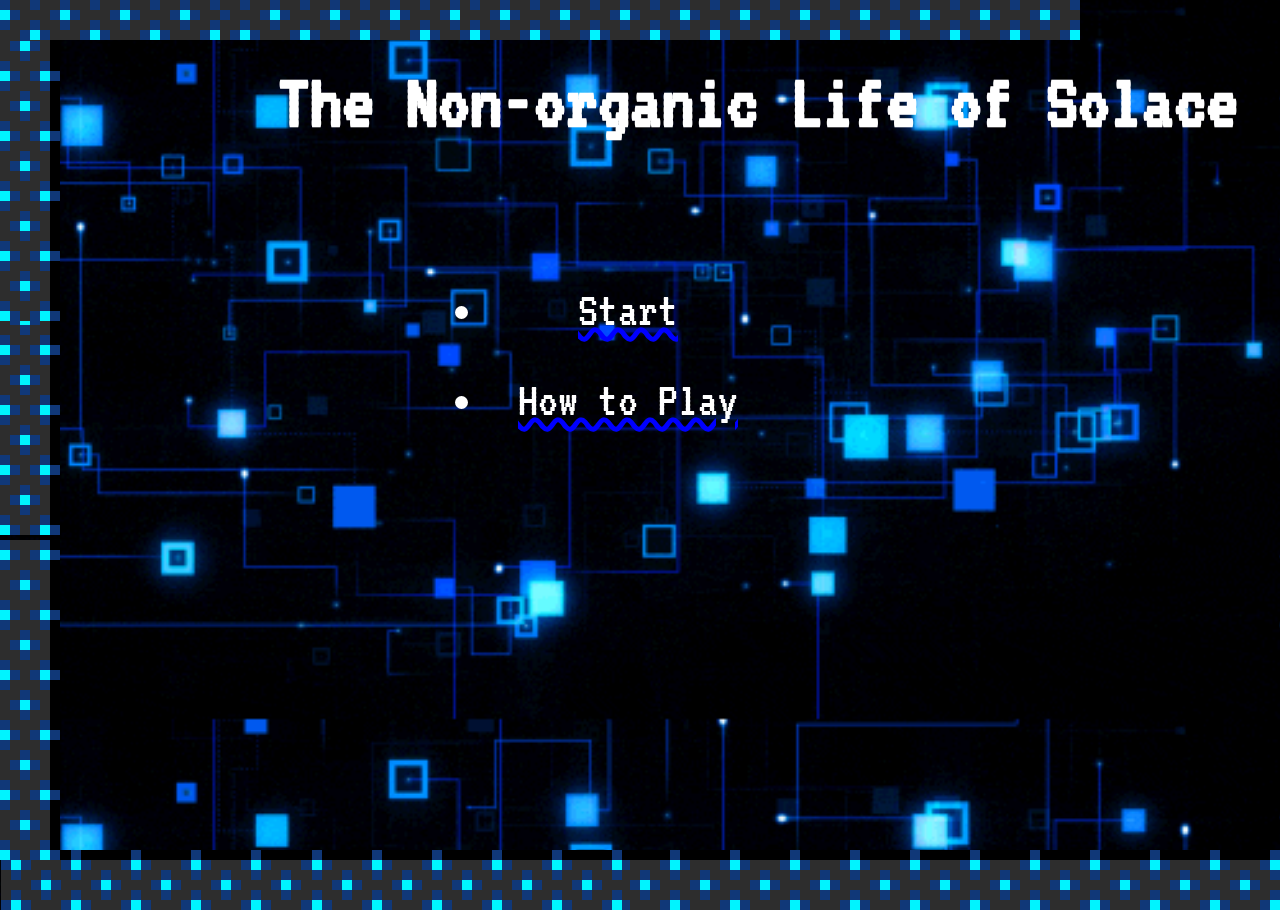
==== index.html @ 86972bab "?????" ====
<html> 
<link rel="stylesheet" href="index.css">

<link href="https://fonts.googleapis.com/css?family=VT323" rel="stylesheet">
   
<body></body>
    
<h1> The Non-organic Life of Solace </h1>
<ul>
            <li>
                    <a href="page1.html">Start</a>
            </li>
            <li>
                <a href="how-to-play.html">How to Play</a>
            </li>
            
        </ul>
<audio autoplay src=SZA%20-%20Anything%20(Official%20Instrumental).mp3></audio>
    
    
    <img class="image-1" src="platform.gif"> 
    <img class="image-2" src=platform.gif>
    <img class="image-3" src="platform.gif"> 
    <img class="image-4" src="platform.gif"> 
    <img class="image-5" src=platform.gif> 
    <img class="image-6" src="platform.gif"> 
    <img class="image-7" src="platform.gif"> 
    <img class="image-8" src="platform.gif"> 
    <img class="image-9" src="platform.gif"> 
    <img class="image-10" src="platform.gif"> 
    <img class="image-11" 
    src= platform.gif>
    <img class="image-12" src="platform.gif"> 
    <img class="image-13" src="platform.gif"> 
    <img class="image-14"
    src= platform.gif> 
    <img class="image-15"
    src= platform.gif> 
    <img class="image-16"
    src= platform.gif> 
    
   

</html>
---- index.css ----
body{ 
background-image:url(digital.gif);
background-size: contain;
font-size: white; 
}
h1{ 
color: white;
font-size: 80;
text-align: center;
font-family: 'VT323', monospace;
text-decoration-color: blue;
display: inline-block;
text-decoration-style: wavy;
 
}
ul{
position: absolute;
color: white;
font-size: 50px; 
font-family: 'VT323', monospace;
text-align: center;
right: 40%;
left: 35%;
}
a:link, a:visited {
    background-color:transparent;
    color: white;
    padding: 20px 10px;
    text-align: center; 
    text-decoration:underline;
    text-decoration-color: blue;
    display: inline-block;
    text-decoration-style: wavy;
    padding-bottom: 20px;
}
h1 {
    width: 1500px;
    height: 100px;
    background-color: transparent;
    -webkit-animation-name: example; /* Safari 4.0 - 8.0 */
    -webkit-animation-duration: 4s; /* Safari 4.0 - 8.0 */
    animation-name: example;
    animation-duration: 4s;
}

/* Safari 4.0 - 8.0 */
@-webkit-keyframes example {
    from {background-color: transparent;}
    to {background-color: transparent;}
}

/* Standard syntax */
@keyframes example {
    from {background-color: transparent;}
    to {background-color:transparent;}
}
.image-1{
position: absolute;
bottom: -10px;
left: 1px;
}
.image-2{
    position: absolute;
    right: 0px;
    left: 600px;
    bottom: -10px  
}
.image-3{ 
position: absolute;
right: 50px;
left: 302px; 
bottom: -10px
}
.image-4{ 
position: absolute;
right: 0px;
left:900px; 
bottom: -10px
}
.image-5{ 
position: absolute;
right: 0px;
left:1200px; 
bottom: -10px   
}
.image-6{ 
position: absolute; 
transform: rotate(90deg);
left: 0px;
bottom:40px; 
}
.image-7{
position: absolute;
transform: rotate(90deg);
    left: 0px ;
    bottom 70px;
}
.image-8{ 
position: absolute;
transform: rotate(90deg);
left: 0px;
top: 1px
}
.image-9{ 
position: absolute;
top: -280px;
left:50px
}
.image-10{ 
position: absolute;
top: -280px;
right:100px;
left: 350px;
}
.image-11{ 
position: absolute;
top: -280px;
right: 500px;
}
.image-12{ 
position: absolute; 
top: -280px;
right: 200px;
}
.image-13{ 
position: absolute; 
top: -280px; 
left: -100px;
right: 290px;
}
.image-14{ 
position: absolute;
transform: rotate(270deg);
left: 1485px;
top: 10px
}
.image-15{ 
position: absolute;
transform: rotate(270deg);
left: 1485px;
top: 90ppx
}.image-16{ 
position: absolute;
transform: rotate(270deg);
left: 1485px;
bottom: 7px; 
right: -130px; 
}
a{ 
color: white;
}
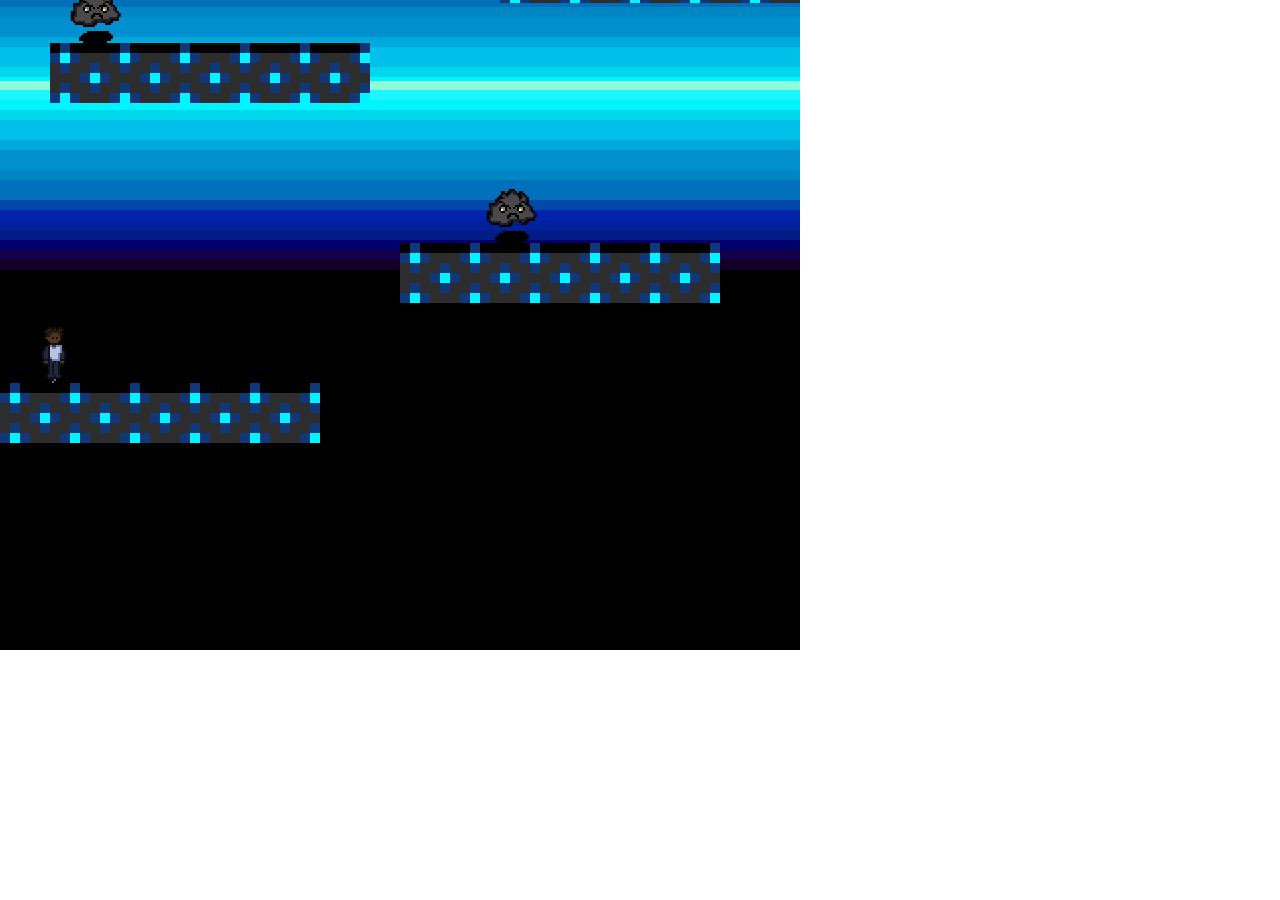
==== commit 88ebb685: "the MAP" ====
--- a/index.html
+++ b/index.html
@@ -1,44 +1,17 @@
-<html> 
-<link rel="stylesheet" href="index.css">
+    <!doctype html> 
+<html lang="en"> 
+<head> 
+	<meta charset="UTF-8" />
+	<title>The Non-Organic Life of Solace</title>
+</head>
+<body style="margin: auto;" s>
+    <div id="game-div"></div>
+</body>
+<script src="phaser.js"></script>
+<script src="main.js"></script>
+    
+<audio autoplay src="Binary%20Code%20-%20High%20Tech%20Interface%20Sound%20Effects.mp3">
+  </audio>
 
-<link href="https://fonts.googleapis.com/css?family=VT323" rel="stylesheet">
-   
-<body></body>
     
-<h1> The Non-organic Life of Solace </h1>
-<ul>
-            <li>
-                    <a href="page1.html">Start</a>
-            </li>
-            <li>
-                <a href="how-to-play.html">How to Play</a>
-            </li>
-            
-        </ul>
-<audio autoplay src=SZA%20-%20Anything%20(Official%20Instrumental).mp3></audio>
-    
-    
-    <img class="image-1" src="platform.gif"> 
-    <img class="image-2" src=platform.gif>
-    <img class="image-3" src="platform.gif"> 
-    <img class="image-4" src="platform.gif"> 
-    <img class="image-5" src=platform.gif> 
-    <img class="image-6" src="platform.gif"> 
-    <img class="image-7" src="platform.gif"> 
-    <img class="image-8" src="platform.gif"> 
-    <img class="image-9" src="platform.gif"> 
-    <img class="image-10" src="platform.gif"> 
-    <img class="image-11" 
-    src= platform.gif>
-    <img class="image-12" src="platform.gif"> 
-    <img class="image-13" src="platform.gif"> 
-    <img class="image-14"
-    src= platform.gif> 
-    <img class="image-15"
-    src= platform.gif> 
-    <img class="image-16"
-    src= platform.gif> 
-    
-   
-
 </html>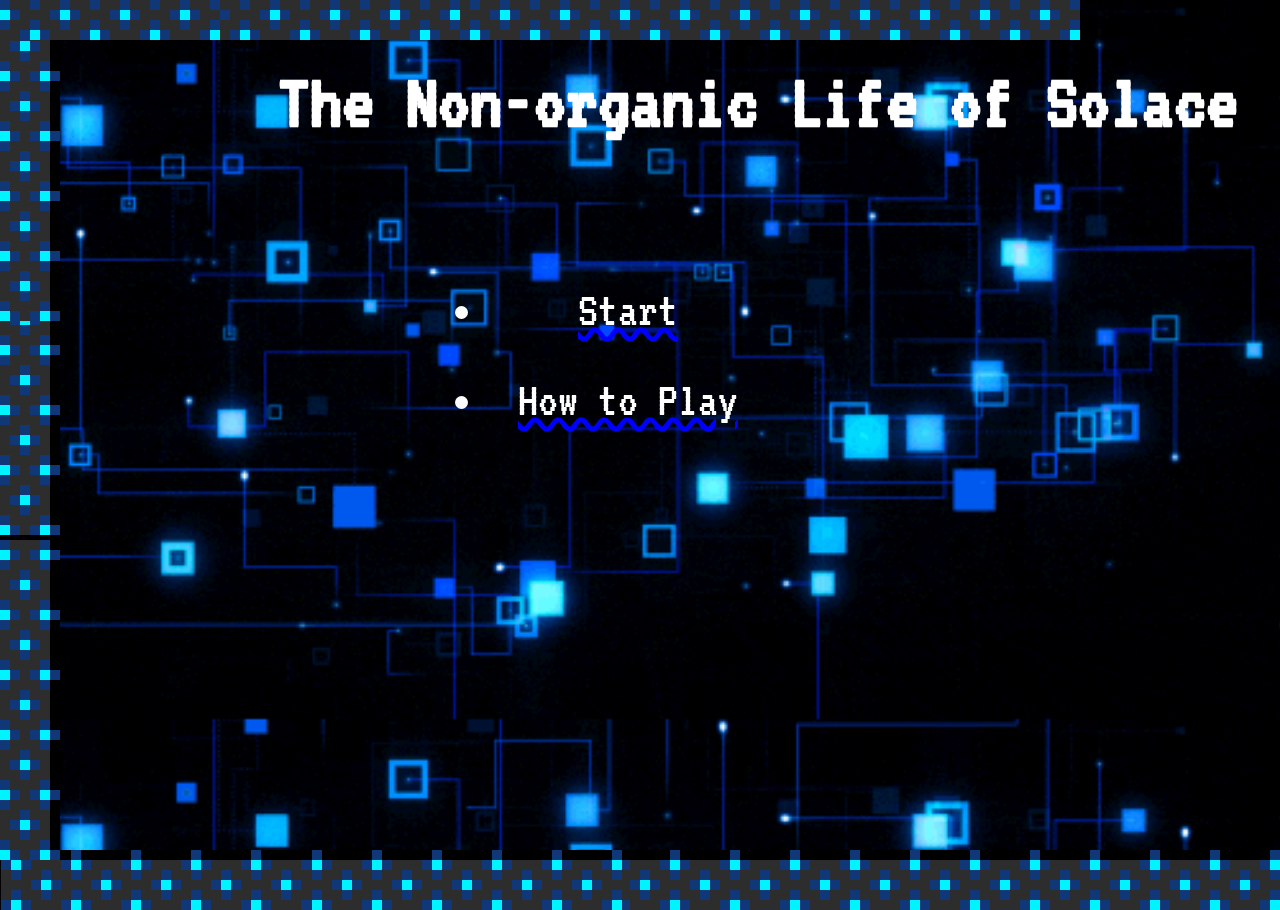
==== commit d83f13e9: "pain" ====
--- a/index.html
+++ b/index.html
@@ -1,17 +1,39 @@
-    <!doctype html> 
-<html lang="en"> 
-<head> 
-	<meta charset="UTF-8" />
-	<title>The Non-Organic Life of Solace</title>
-</head>
-<body style="margin: auto;" s>
-    <div id="game-div"></div>
-</body>
-<script src="phaser.js"></script>
-<script src="main.js"></script>
+<html> 
+    <link rel="stylesheet" href="index.css">
+
+    <link href="https://fonts.googleapis.com/css?family=VT323" rel="stylesheet">
+   
+    <body>
     
-<audio autoplay src="Binary%20Code%20-%20High%20Tech%20Interface%20Sound%20Effects.mp3">
-  </audio>
+        <h1> The Non-organic Life of Solace </h1>
+        <ul>
+            <li>
+                <a href="page1.html">Start</a>
+            </li>
+            <li>
+                <a href="how-to-play.html">How to Play</a>
+            </li>
+        </ul>
+        <audio autoplay src=SZA%20-%20Anything%20(Official%20Instrumental).mp3></audio>
+    
+    
+        <img class="image-1" src="platform.gif"> 
+        <img class="image-2" src=platform.gif>
+        <img class="image-3" src="platform.gif"> 
+        <img class="image-4" src="platform.gif"> 
+        <img class="image-5" src="platform.gif"> 
+        <img class="image-6" src="platform.gif"> 
+        <img class="image-7" src="platform.gif"> 
+        <img class="image-8" src="platform.gif"> 
+        <img class="image-9" src="platform.gif"> 
+        <img class="image-10" src="platform.gif"> 
+        <img class="image-11" src="platform.gif">
+        <img class="image-12" src="platform.gif"> 
+        <img class="image-13" src="platform.gif"> 
+        <img class="image-14" src="platform.gif"> 
+        <img class="image-15" src="platform.gif"> 
+        <img class="image-16" src="platform.gif"> 
+    
+   </body>
 
-    
 </html>--- a/index.css
+++ b/index.css
@@ -0,0 +1,156 @@
+body{ 
+background-image:url(digital.gif);
+background-size: contain;
+font-size: white; 
+}
+h1{ 
+color: white;
+font-size: 80;
+text-align: center;
+font-family: 'VT323', monospace;
+text-decoration-color: blue;
+display: inline-block;
+text-decoration-style: wavy;
+ 
+}
+ul{
+position: absolute;
+color: white;
+font-size: 50px; 
+font-family: 'VT323', monospace;
+text-align: center;
+right: 40%;
+left: 35%;
+}
+a:link, a:visited {
+    background-color:transparent;
+    color: white;
+    padding: 20px 10px;
+    text-align: center; 
+    text-decoration:underline;
+    text-decoration-color: blue;
+    display: inline-block;
+    text-decoration-style: wavy;
+    padding-bottom: 20px;
+}
+h1 {
+    width: 1500px;
+    height: 100px;
+    background-color: transparent;
+    -webkit-animation-name: example; /* Safari 4.0 - 8.0 */
+    -webkit-animation-duration: 4s; /* Safari 4.0 - 8.0 */
+    animation-name: example;
+    animation-duration: 4s;
+}
+
+/* Safari 4.0 - 8.0 */
+@-webkit-keyframes example {
+    from {background-color: transparent;}
+    to {background-color: transparent;}
+}
+
+/* Standard syntax */
+@keyframes example {
+    from {background-color: transparent;}
+    to {background-color:transparent;}
+}
+.image-1{
+position: absolute;
+bottom: -10px;
+left: 1px;
+}
+.image-2{
+    position: absolute;
+    right: 0px;
+    left: 600px;
+    bottom: -10px  
+}
+.image-3{ 
+position: absolute;
+right: 50px;
+left: 302px; 
+bottom: -10px
+}
+.image-4{ 
+position: absolute;
+right: 0px;
+left:900px; 
+bottom: -10px
+}
+.image-5{ 
+position: absolute;
+right: 0px;
+left:1200px; 
+bottom: -10px   
+}
+.image-6{ 
+position: absolute; 
+transform: rotate(90deg);
+left: 0px;
+bottom:40px; 
+}
+.image-7{
+position: absolute;
+transform: rotate(90deg);
+    left: 0px ;
+    bottom 70px;
+}
+.image-8{ 
+position: absolute;
+transform: rotate(90deg);
+left: 0px;
+top: 1px
+}
+.image-9{ 
+position: absolute;
+top: -280px;
+left:50px
+}
+.image-10{ 
+position: absolute;
+top: -280px;
+right:100px;
+left: 350px;
+}
+.image-11{ 
+position: absolute;
+top: -280px;
+right: 500px;
+}
+.image-12{ 
+position: absolute; 
+top: -280px;
+right: 200px;
+}
+.image-13{ 
+position: absolute; 
+top: -280px; 
+left: -100px;
+right: 290px;
+}
+.image-14{ 
+position: absolute;
+transform: rotate(270deg);
+left: 1485px;
+top: 10px
+}
+.image-15{ 
+position: absolute;
+transform: rotate(270deg);
+left: 1485px;
+top: 90ppx
+}.image-16{ 
+position: absolute;
+transform: rotate(270deg);
+left: 1485px;
+bottom: 7px; 
+right: -130px; 
+}
+a{ 
+color: white;
+}
+
+
+    
+
+
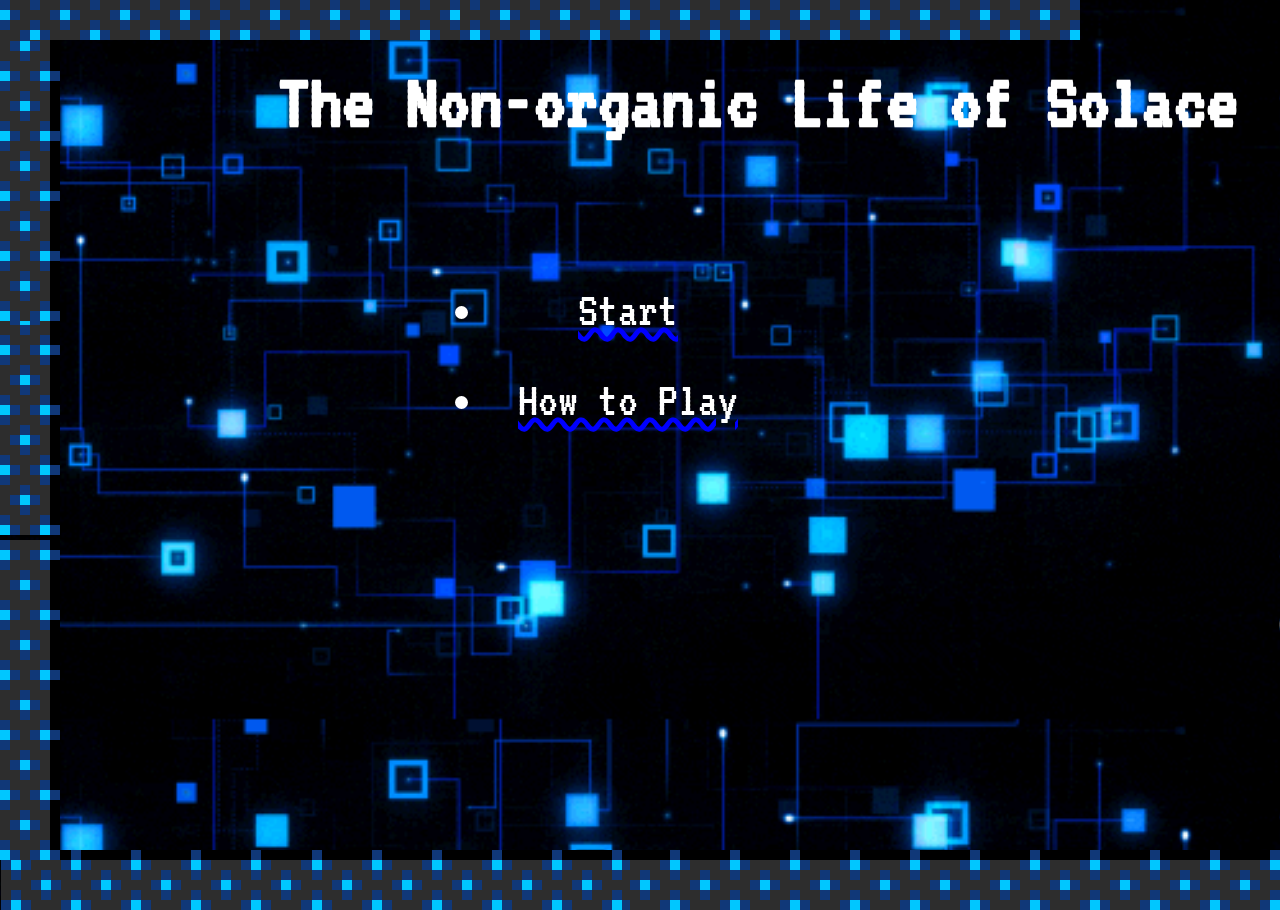
==== commit cfd60ece: "pain" ====
--- a/index.html
+++ b/index.html
@@ -1,39 +1,44 @@
 <html> 
-    <link rel="stylesheet" href="index.css">
+<link rel="stylesheet" href="index.css">
 
-    <link href="https://fonts.googleapis.com/css?family=VT323" rel="stylesheet">
+<link href="https://fonts.googleapis.com/css?family=VT323" rel="stylesheet">
    
-    <body>
+<body></body>
     
-        <h1> The Non-organic Life of Solace </h1>
-        <ul>
+<h1> The Non-organic Life of Solace </h1>
+<ul>
             <li>
-                <a href="page1.html">Start</a>
+                    <a href="page1.html">Start</a>
             </li>
             <li>
                 <a href="how-to-play.html">How to Play</a>
             </li>
+            
         </ul>
-        <audio autoplay src=SZA%20-%20Anything%20(Official%20Instrumental).mp3></audio>
+<audio autoplay src=SZA%20-%20Anything%20(Official%20Instrumental).mp3></audio>
     
     
-        <img class="image-1" src="platform.gif"> 
-        <img class="image-2" src=platform.gif>
-        <img class="image-3" src="platform.gif"> 
-        <img class="image-4" src="platform.gif"> 
-        <img class="image-5" src="platform.gif"> 
-        <img class="image-6" src="platform.gif"> 
-        <img class="image-7" src="platform.gif"> 
-        <img class="image-8" src="platform.gif"> 
-        <img class="image-9" src="platform.gif"> 
-        <img class="image-10" src="platform.gif"> 
-        <img class="image-11" src="platform.gif">
-        <img class="image-12" src="platform.gif"> 
-        <img class="image-13" src="platform.gif"> 
-        <img class="image-14" src="platform.gif"> 
-        <img class="image-15" src="platform.gif"> 
-        <img class="image-16" src="platform.gif"> 
+    <img class="image-1" src="platform.gif"> 
+    <img class="image-2" src=platform.gif>
+    <img class="image-3" src="platform.gif"> 
+    <img class="image-4" src="platform.gif"> 
+    <img class="image-5" src=platform.gif> 
+    <img class="image-6" src="platform.gif"> 
+    <img class="image-7" src="platform.gif"> 
+    <img class="image-8" src="platform.gif"> 
+    <img class="image-9" src="platform.gif"> 
+    <img class="image-10" src="platform.gif"> 
+    <img class="image-11" 
+    src= platform.gif>
+    <img class="image-12" src="platform.gif"> 
+    <img class="image-13" src="platform.gif"> 
+    <img class="image-14"
+    src= platform.gif> 
+    <img class="image-15"
+    src= platform.gif> 
+    <img class="image-16"
+    src= platform.gif> 
     
-   </body>
+   
 
 </html>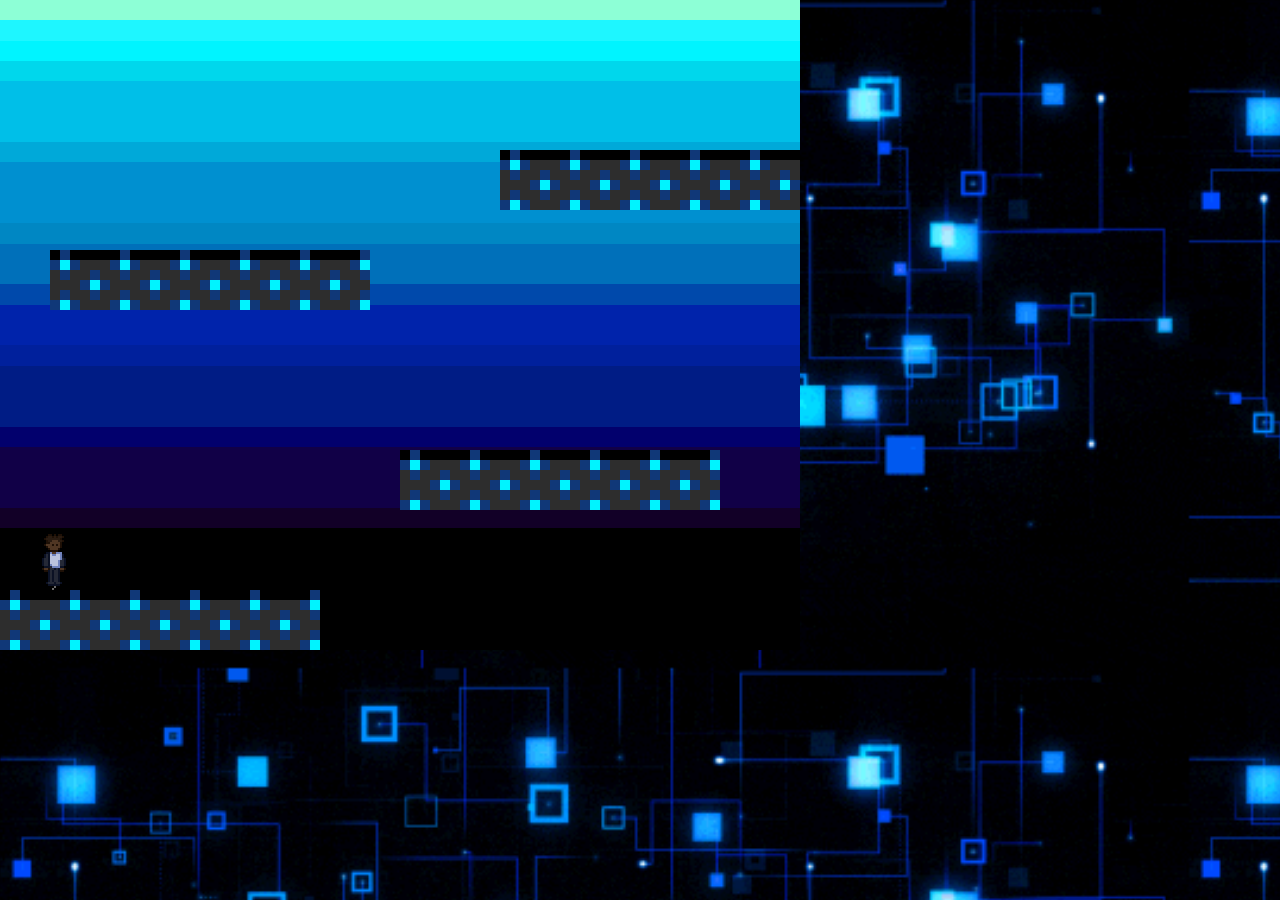
==== commit a2375cc8: "Fixed it i think?" ====
--- a/index.html
+++ b/index.html
@@ -1,44 +1,20 @@
-<html> 
-<link rel="stylesheet" href="index.css">
+    <!doctype html> 
+<html lang="en"> 
+<head> 
+	<meta charset="UTF-8" />
+	<title>The Non-Organic Life of Solace</title>
+</head>
+<body style="margin: auto;" s>
+    <div id="game-div"></div>
+</body>
+<script src="phaser.js"></script>
+<script src="main.js"></script>
 
-<link href="https://fonts.googleapis.com/css?family=VT323" rel="stylesheet">
-   
-<body></body>
+  <embed height="0px"  src="Binary%20Code%20-%20High%20Tech%20Interface%20Sound%20Effects.mp3" type="audio/ogg">
+
     
-<h1> The Non-organic Life of Solace </h1>
-<ul>
-            <li>
-                    <a href="page1.html">Start</a>
-            </li>
-            <li>
-                <a href="how-to-play.html">How to Play</a>
-            </li>
-            
-        </ul>
-<audio autoplay src=SZA%20-%20Anything%20(Official%20Instrumental).mp3></audio>
-    
-    
-    <img class="image-1" src="platform.gif"> 
-    <img class="image-2" src=platform.gif>
-    <img class="image-3" src="platform.gif"> 
-    <img class="image-4" src="platform.gif"> 
-    <img class="image-5" src=platform.gif> 
-    <img class="image-6" src="platform.gif"> 
-    <img class="image-7" src="platform.gif"> 
-    <img class="image-8" src="platform.gif"> 
-    <img class="image-9" src="platform.gif"> 
-    <img class="image-10" src="platform.gif"> 
-    <img class="image-11" 
-    src= platform.gif>
-    <img class="image-12" src="platform.gif"> 
-    <img class="image-13" src="platform.gif"> 
-    <img class="image-14"
-    src= platform.gif> 
-    <img class="image-15"
-    src= platform.gif> 
-    <img class="image-16"
-    src= platform.gif> 
-    
-   
+<audio autoplay src="Binary%20Code%20-%20High%20Tech%20Interface%20Sound%20Effects.mp3">
+  </audio>
 
+<link rel="stylesheet" type="text/css" href="index.css"> 
 </html>--- a/index.css
+++ b/index.css
@@ -11,6 +11,7 @@
 text-decoration-color: blue;
 display: inline-block;
 text-decoration-style: wavy;
+
  
 }
 ul{
@@ -19,8 +20,9 @@
 font-size: 50px; 
 font-family: 'VT323', monospace;
 text-align: center;
-right: 40%;
+right: 4%;
 left: 35%;
+bottom: 200px
 }
 a:link, a:visited {
     background-color:transparent;
@@ -36,6 +38,9 @@
 h1 {
     width: 1500px;
     height: 100px;
+    top:100px;
+    position: absolute; 
+    left: 200px;
     background-color: transparent;
     -webkit-animation-name: example; /* Safari 4.0 - 8.0 */
     -webkit-animation-duration: 4s; /* Safari 4.0 - 8.0 */
@@ -146,6 +151,40 @@
 bottom: 7px; 
 right: -130px; 
 }
+.image-17{ 
+position: absolute;
+right:-30px;
+top:-280px;
+} 
+
+.image-18{ 
+position: absolute;
+right:-300px;
+top:-280px; 
+}
+.image-19{ 
+position: absolute;
+right: 0px;
+left:1490px; 
+bottom: -10px  
+
+} 
+.image-20{ 
+position: absolute;
+transform: rotate(90deg);
+top: 150px;
+left: 0px;
+}
+.image-21{
+position: absolute;
+transform: rotate(270deg);
+top:190px;
+left: 1485;
+
+}
+
+
+
 a{ 
 color: white;
 }
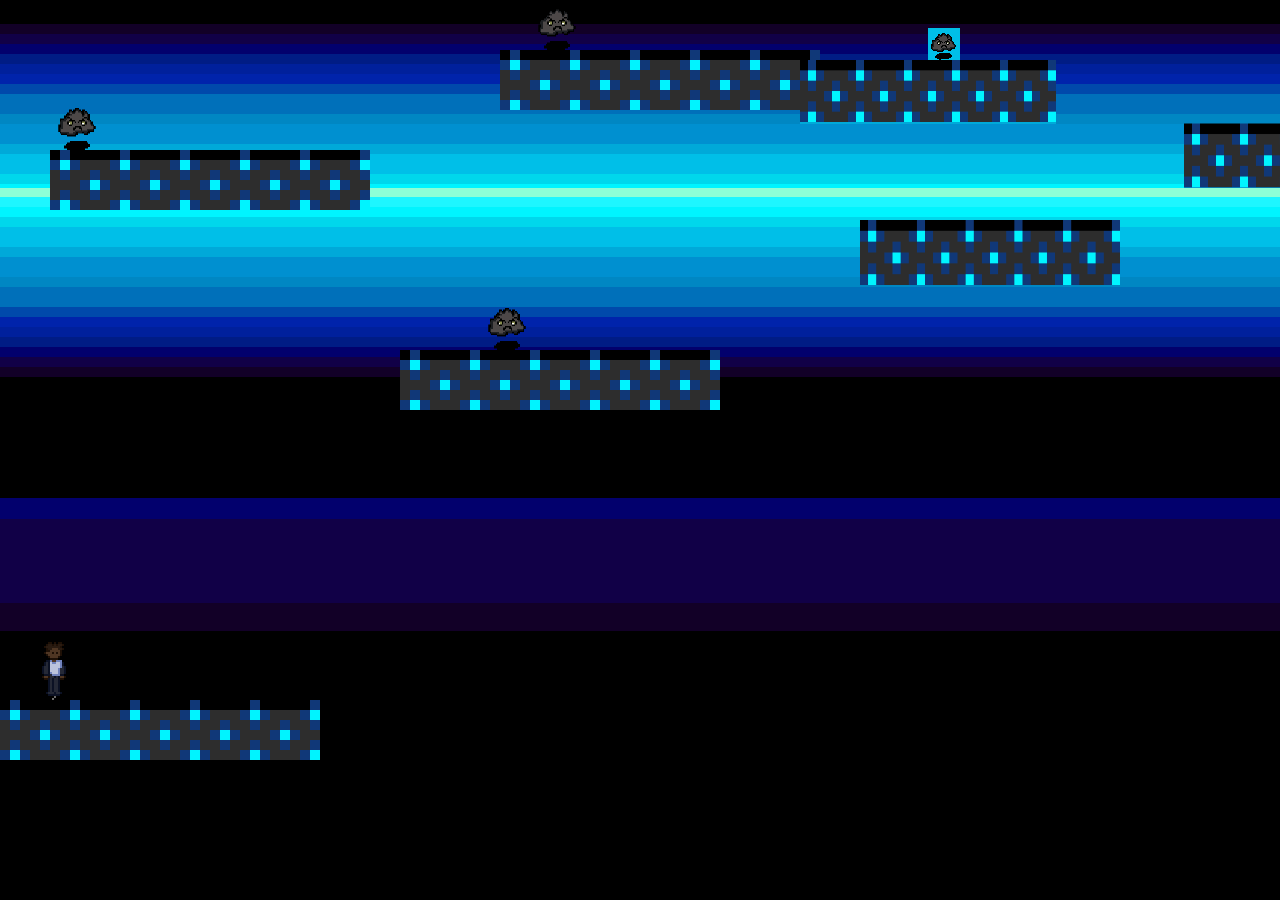
==== commit c4dc7d8d: "PULL ME!!!!!!!" ====
--- a/index.html
+++ b/index.html
@@ -16,5 +16,4 @@
 <audio autoplay src="Binary%20Code%20-%20High%20Tech%20Interface%20Sound%20Effects.mp3">
   </audio>
 
-<link rel="stylesheet" type="text/css" href="index.css"> 
 </html>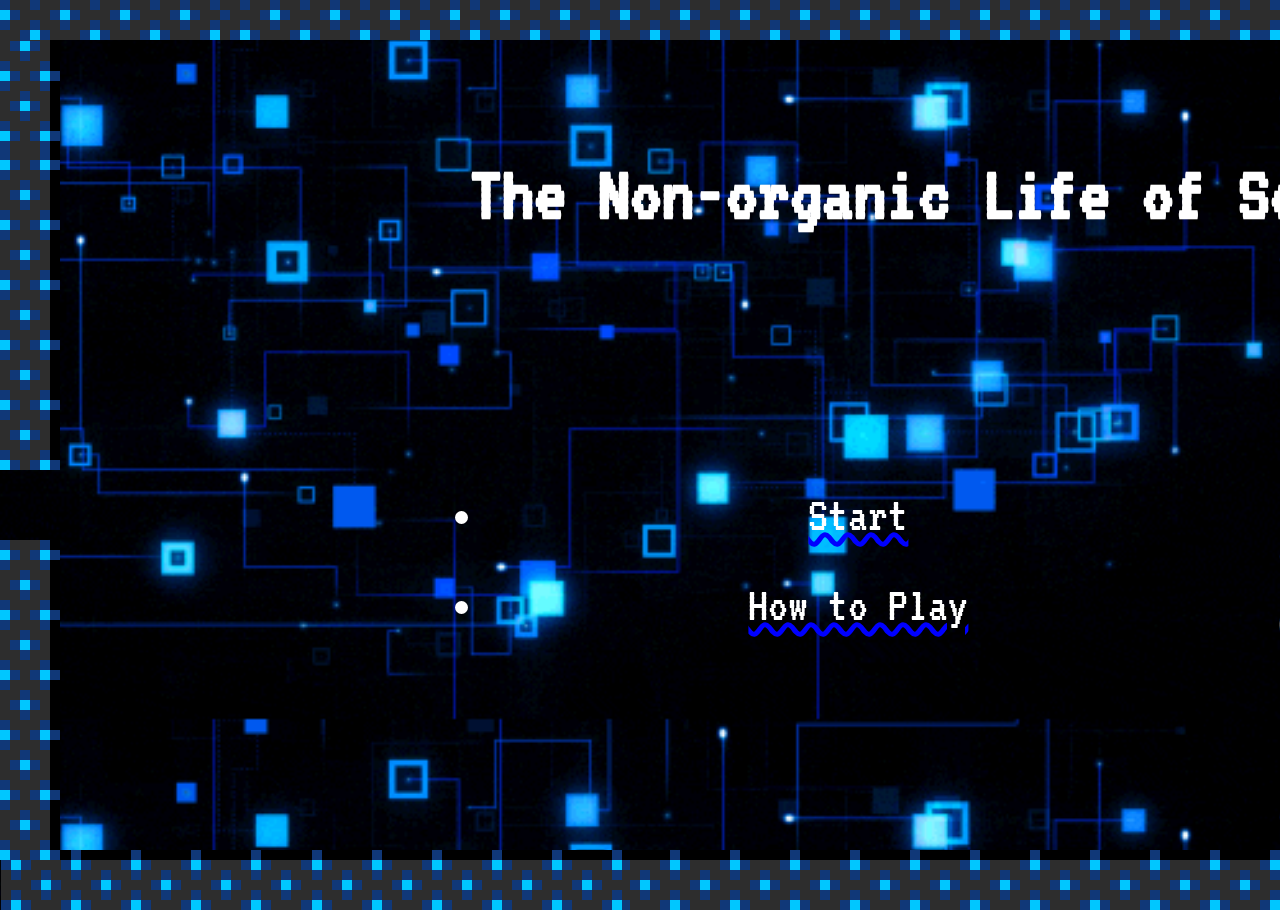
==== commit ac8f6bfb: "idk i tried?" ====
--- a/index.html
+++ b/index.html
@@ -1,19 +1,46 @@
-    <!doctype html> 
-<html lang="en"> 
-<head> 
-	<meta charset="UTF-8" />
-	<title>The Non-Organic Life of Solace</title>
-</head>
-<body style="margin: auto;" s>
-    <div id="game-div"></div>
-</body>
-<script src="phaser.js"></script>
-<script src="main.js"></script>
+<html>
 
-  <embed height="0px"  src="Binary%20Code%20-%20High%20Tech%20Interface%20Sound%20Effects.mp3" type="audio/ogg">
+<link rel="stylesheet" type="text/css" href="index.css"> 
+
+<link href="https://fonts.googleapis.com/css?family=VT323" rel="stylesheet">
+   
+<body>  </body>
+    
+<h1> The Non-organic Life of Solace </h1>
+    
+    
+<ul>
+        <li>
+                    <a href="page1.html">Start</a>
+         </li>
+    
+        <li>
+                    <a href="how-to-play.html"> How to Play</a>
+            
+        </ul>
+<audio autoplay src=SZA%20-   %20Anything%20(Official%20Instrumental).mp3></audio>
+    
+    <img class="image-1"  src= "platform.gif">     <img class="image-2"  src="platform.gif">
+    <img class="image-3"  src="platform.gif"> 
+    <img class="image-4"  src="platform.gif"> 
+    <img class="image-5"  src="platform.gif"> 
+    <img class="image-6"  src="platform.gif"> 
+    <img class="image-7"  src="platform.gif"> 
+    <img class="image-8"  src="platform.gif"> 
+    <img class="image-9"  src="platform.gif"> 
+    <img class="image-10" src="platform.gif"> 
+    <img class="image-11" src="platform.gif">
+    <img class="image-12" src="platform.gif"> 
+    <img class="image-13" src="platform.gif"> 
+    <img class="image-14" src="platform.gif">  
+    <img class="image-15" src="platform.gif"> 
+    <img class="image-16" src="platform.gif"> 
+    <img class="image-17" src="platform.gif"> 
+    <img class="image-18" src= "platform.gif"> 
+    <img class="image-19" src= platform.gif> 
+    <img class="image-20" src="platform.gif">
+    <img class="image-21" src= platform.gif> 
 
     
-<audio autoplay src="Binary%20Code%20-%20High%20Tech%20Interface%20Sound%20Effects.mp3">
-  </audio>
-
+    
 </html>--- a/index.css
+++ b/index.css
@@ -0,0 +1,195 @@
+body{ 
+background-image:url(digital.gif);
+background-size: contain;
+font-size: white; 
+}
+h1{ 
+color: white;
+font-size: 80;
+text-align: center;
+font-family: 'VT323', monospace;
+text-decoration-color: blue;
+display: inline-block;
+text-decoration-style: wavy;
+
+ 
+}
+ul{
+position: absolute;
+color: white;
+font-size: 50px; 
+font-family: 'VT323', monospace;
+text-align: center;
+right: 4%;
+left: 35%;
+bottom: 200px
+}
+a:link, a:visited {
+    background-color:transparent;
+    color: white;
+    padding: 20px 10px;
+    text-align: center; 
+    text-decoration:underline;
+    text-decoration-color: blue;
+    display: inline-block;
+    text-decoration-style: wavy;
+    padding-bottom: 20px;
+}
+h1 {
+    width: 1500px;
+    height: 100px;
+    top:100px;
+    position: absolute; 
+    left: 200px;
+    background-color: transparent;
+    -webkit-animation-name: example; /* Safari 4.0 - 8.0 */
+    -webkit-animation-duration: 4s; /* Safari 4.0 - 8.0 */
+    animation-name: example;
+    animation-duration: 4s;
+}
+
+/* Safari 4.0 - 8.0 */
+@-webkit-keyframes example {
+    from {background-color: transparent;}
+    to {background-color: transparent;}
+}
+
+/* Standard syntax */
+@keyframes example {
+    from {background-color: transparent;}
+    to {background-color:transparent;}
+}
+.image-1{
+position: absolute;
+bottom: -10px;
+left: 1px;
+}
+.image-2{
+    position: absolute;
+    right: 0px;
+    left: 600px;
+    bottom: -10px  
+}
+.image-3{ 
+position: absolute;
+right: 50px;
+left: 302px; 
+bottom: -10px
+}
+.image-4{ 
+position: absolute;
+right: 0px;
+left:900px; 
+bottom: -10px
+}
+.image-5{ 
+position: absolute;
+right: 0px;
+left:1200px; 
+bottom: -10px   
+}
+.image-6{ 
+position: absolute; 
+transform: rotate(90deg);
+left: 0px;
+bottom:40px; 
+}
+.image-7{
+position: absolute;
+transform: rotate(90deg);
+    left: 0px ;
+    bottom 70px;
+}
+.image-8{ 
+position: absolute;
+transform: rotate(90deg);
+left: 0px;
+top: 1px
+}
+.image-9{ 
+position: absolute;
+top: -280px;
+left:50px
+}
+.image-10{ 
+position: absolute;
+top: -280px;
+right:100px;
+left: 350px;
+}
+.image-11{ 
+position: absolute;
+top: -280px;
+right: 500px;
+}
+.image-12{ 
+position: absolute; 
+top: -280px;
+right: 200px;
+}
+.image-13{ 
+position: absolute; 
+top: -280px; 
+left: -100px;
+right: 290px;
+}
+.image-14{ 
+position: absolute;
+transform: rotate(270deg);
+left: 1485px;
+top: 10px
+}
+.image-15{ 
+position: absolute;
+transform: rotate(270deg);
+left: 1485px;
+top: 90ppx
+}.image-16{ 
+position: absolute;
+transform: rotate(270deg);
+left: 1485px;
+bottom: 7px; 
+right: -130px; 
+}
+.image-17{ 
+position: absolute;
+right:-30px;
+top:-280px;
+} 
+
+.image-18{ 
+position: absolute;
+right:-300px;
+top:-280px; 
+}
+.image-19{ 
+position: absolute;
+right: 0px;
+left:1490px; 
+bottom: -10px  
+
+} 
+.image-20{ 
+position: absolute;
+transform: rotate(90deg);
+top: 150px;
+left: 0px;
+}
+.image-21{
+position: absolute;
+transform: rotate(270deg);
+top:190px;
+left: 1485;
+
+}
+
+
+
+a{ 
+color: white;
+}
+
+
+    
+
+
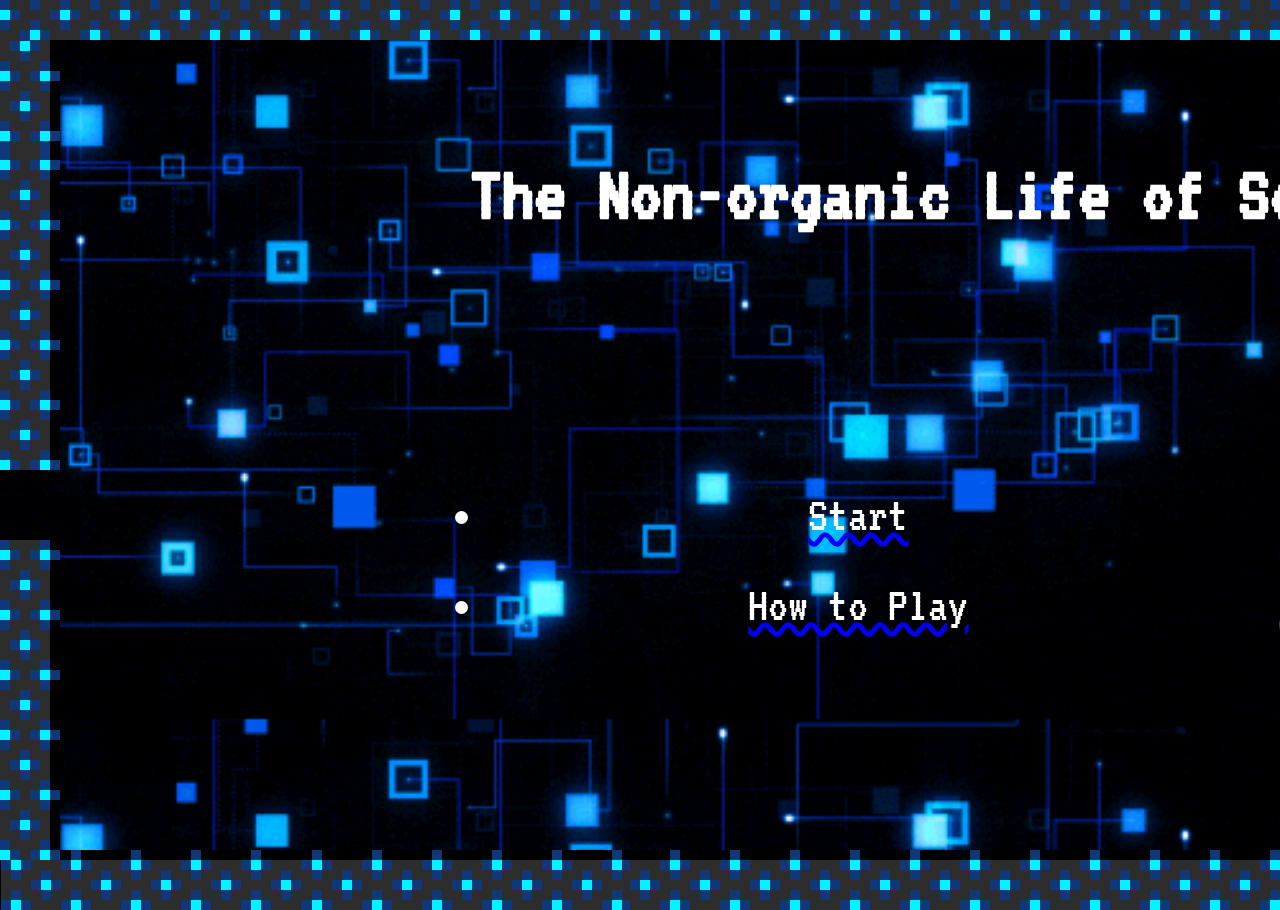
==== commit fd7e35cc: "Merge branch 'master' of https://github.com/axturo/final-game" ====
--- a/index.html
+++ b/index.html
@@ -41,6 +41,5 @@
     <img class="image-20" src="platform.gif">
     <img class="image-21" src= platform.gif> 
 
-    
-    
+
 </html>